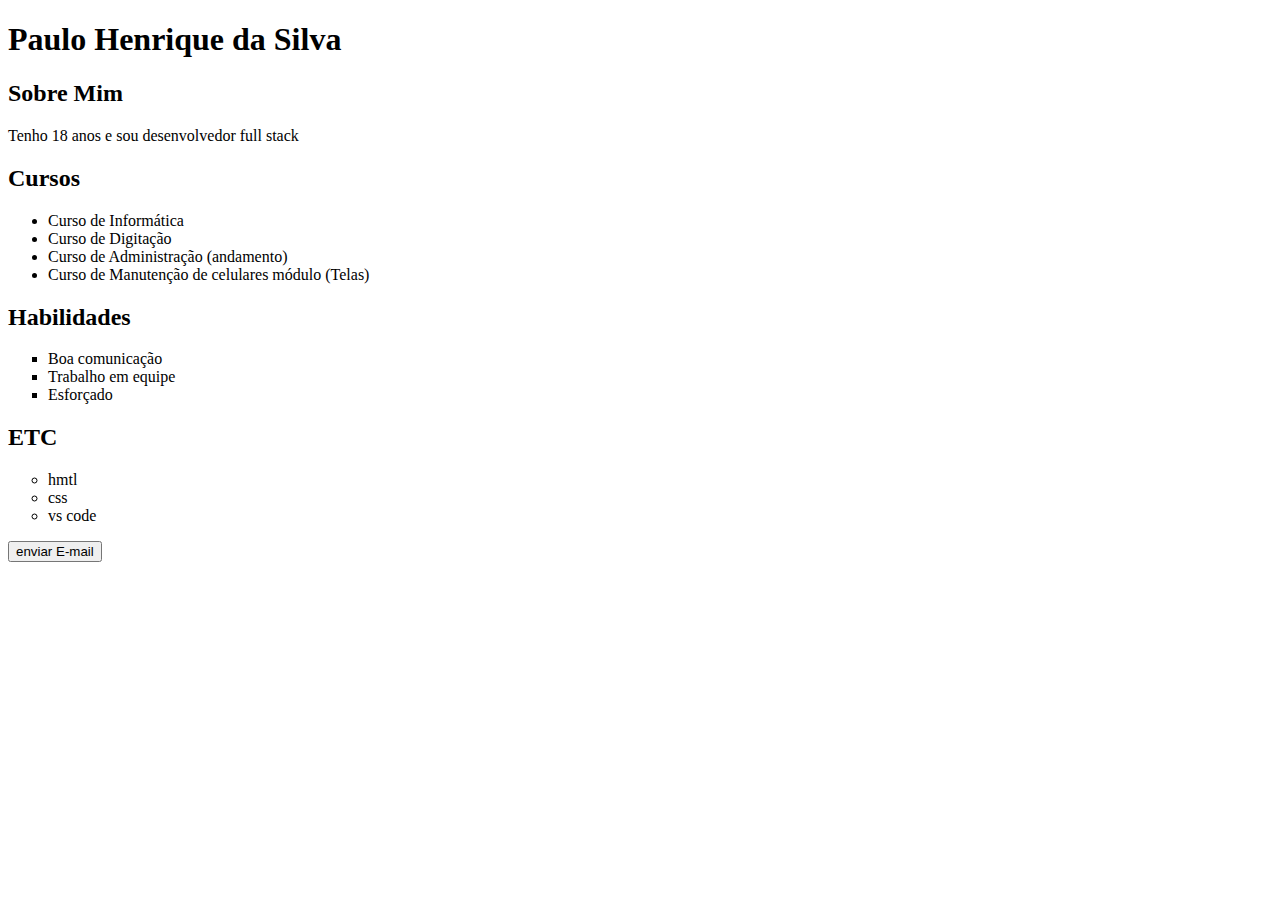
==== Portfólio/index.HTML @ ad7e799e "criei listas,botões,tabelas e imagens" ====
<!DOCTYPE html>
<html lang="pt-br">
        <head>
                <meta charset="UTF-8">
                <meta name="viewport" content="width=device-width, initial-scale=1.0">
                <title>PORTFÓLIO</title>
        <head>
        <body><h1>Paulo Henrique da Silva
        
        <h2>Sobre Mim</h2>
        <p>Tenho 18 anos e sou desenvolvedor full stack</p>
        
        <h2> Cursos </h2>
        <ul Type="disc">
                <li>Curso de Informática</li>
                <li>Curso de Digitação</li>
                <li>Curso de Administração (andamento)</li>
                <li>Curso de Manutenção de celulares módulo (Telas)</li>
        
        </ul>
        
        <h2> Habilidades </h2>
        <ul Type="square">
                <li>Boa comunicação </li>
                <li>Trabalho em equipe</li>
                <li>Esforçado</li>

        </ul>
        
        <h2> ETC </h2>
        <ul Type="circle">
                <li>hmtl</li>
                <li>css</li>
                <li>vs code</li>
       
        </ul>
        
        <button onclick="window.location; herf =maitto;"> enviar E-mail </button>        
        
        
        </body>
        </html>
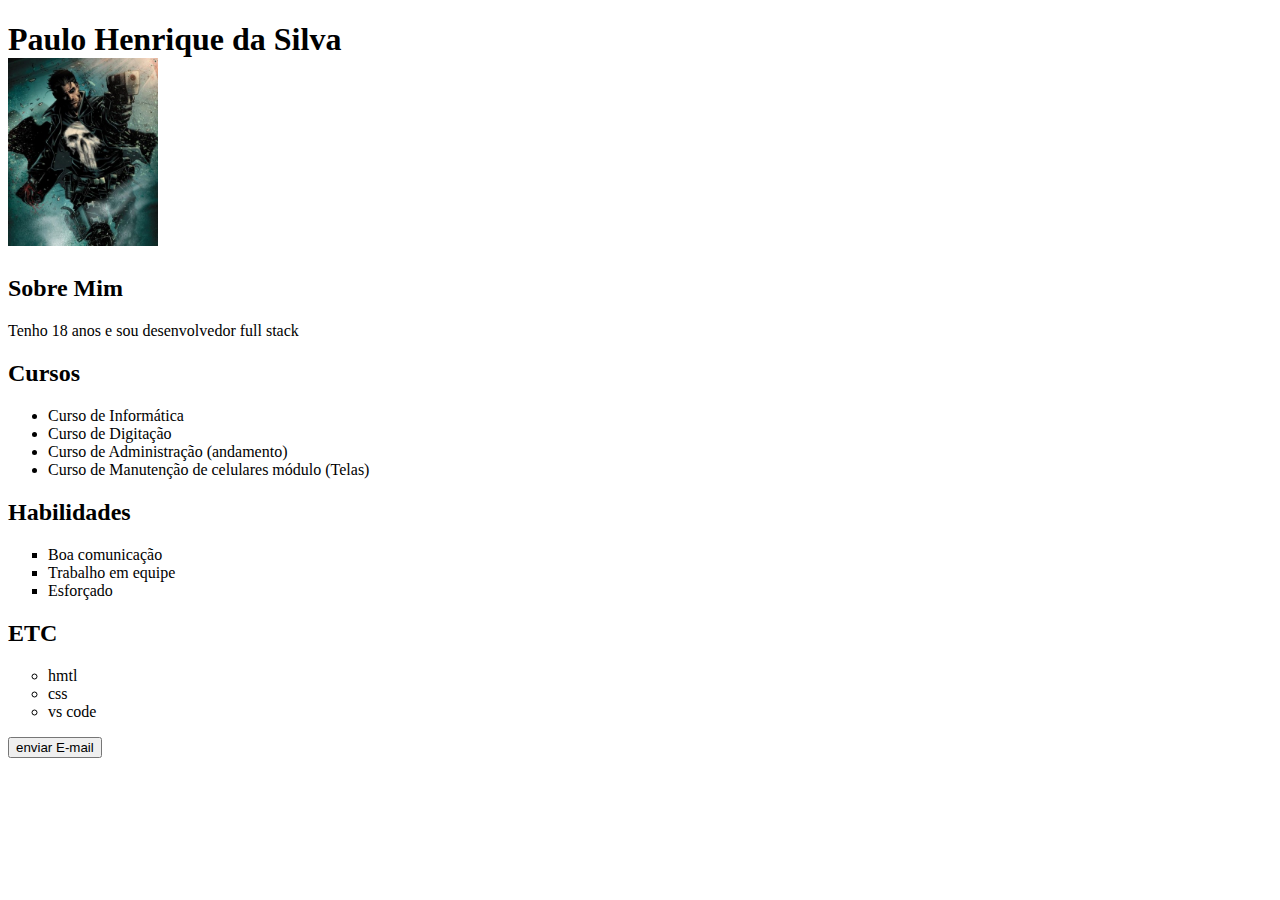
==== commit 97e17031: "Criei listas,imagem e botões" ====
--- a/Portfólio/index.HTML
+++ b/Portfólio/index.HTML
@@ -5,7 +5,11 @@
                 <meta name="viewport" content="width=device-width, initial-scale=1.0">
                 <title>PORTFÓLIO</title>
         <head>
-        <body><h1>Paulo Henrique da Silva
+        <body><h1>Paulo Henrique da Silva 
+        
+        <div>
+        <img src="Frank_castle_punisher.jpg" alt="Paulo Henrique" width="150">
+        </div>        
         
         <h2>Sobre Mim</h2>
         <p>Tenho 18 anos e sou desenvolvedor full stack</p>
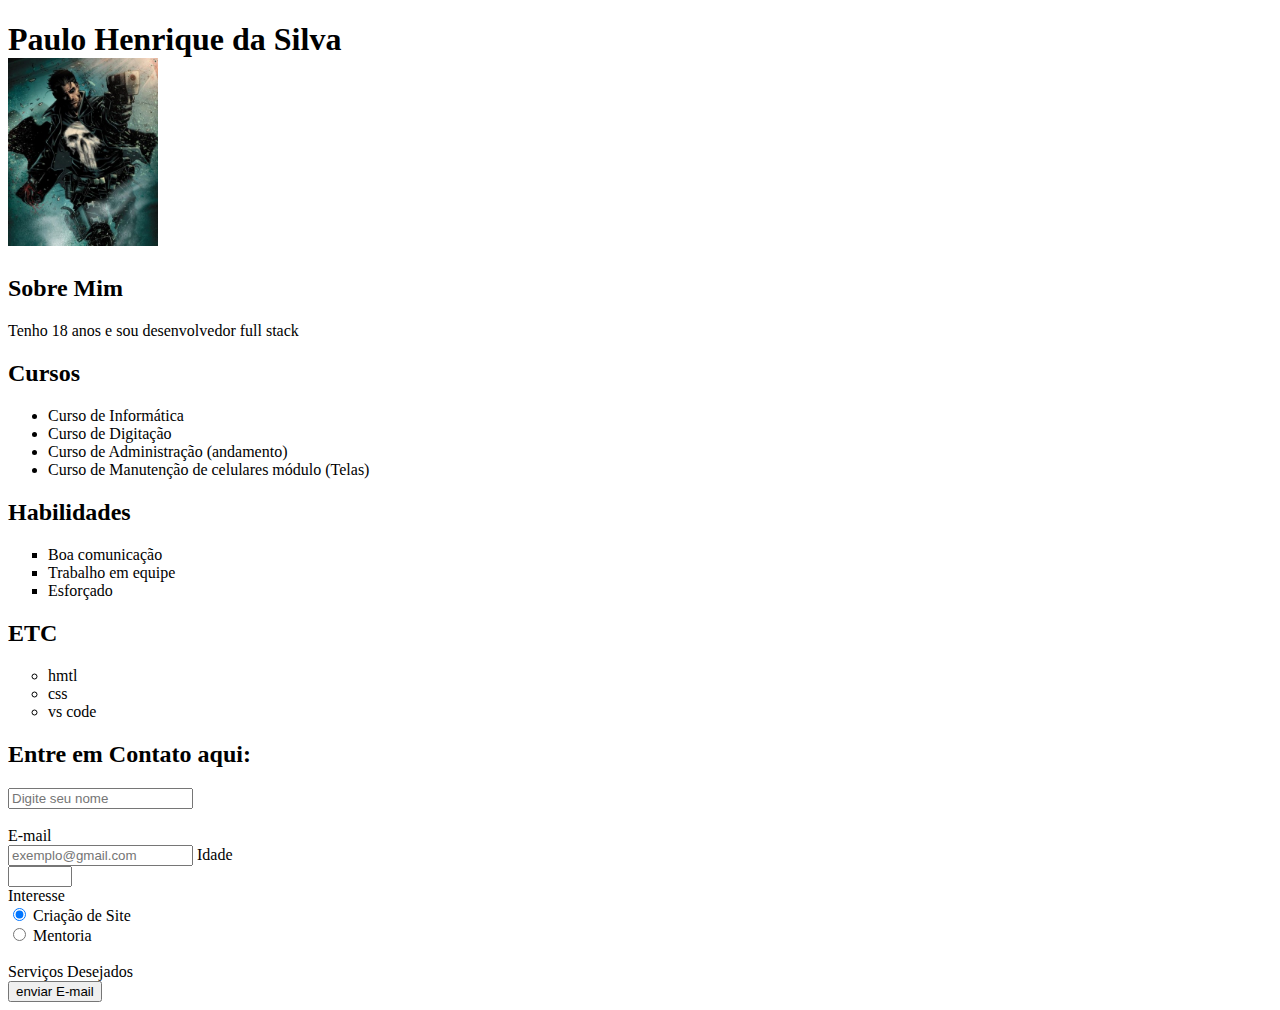
==== commit a62cfa72: "crie um formulário" ====
--- a/Portfólio/index.HTML
+++ b/Portfólio/index.HTML
@@ -1,9 +1,9 @@
 <!DOCTYPE html>
 <html lang="pt-br">
         <head>
-                <meta charset="UTF-8">
-                <meta name="viewport" content="width=device-width, initial-scale=1.0">
-                <title>PORTFÓLIO</title>
+           <meta charset="UTF-8">
+           <meta name="viewport" content="width=device-width, initial-scale=1.0">
+           <title>PORTFÓLIO</title>
         <head>
         <body><h1>Paulo Henrique da Silva 
         
@@ -16,29 +16,62 @@
         
         <h2> Cursos </h2>
         <ul Type="disc">
-                <li>Curso de Informática</li>
-                <li>Curso de Digitação</li>
-                <li>Curso de Administração (andamento)</li>
-                <li>Curso de Manutenção de celulares módulo (Telas)</li>
+           <li>Curso de Informática</li>
+           <li>Curso de Digitação</li>
+           <li>Curso de Administração (andamento)</li>
+           <li>Curso de Manutenção de celulares módulo (Telas)</li>
         
         </ul>
         
         <h2> Habilidades </h2>
         <ul Type="square">
-                <li>Boa comunicação </li>
-                <li>Trabalho em equipe</li>
-                <li>Esforçado</li>
+            <li>Boa comunicação </li>
+            <li>Trabalho em equipe</li>
+            <li>Esforçado</li>
 
         </ul>
         
         <h2> ETC </h2>
         <ul Type="circle">
-                <li>hmtl</li>
-                <li>css</li>
-                <li>vs code</li>
+            <li>hmtl</li>
+            <li>css</li>
+            <li>vs code</li>
        
         </ul>
         
+        <h2> Entre em Contato aqui: </h2>
+        <form action="#" method="post">
+            <label>
+            <input type="text" id="nome" name="nome" placeholder="Digite seu nome"
+        </label><br><br>
+
+        <label for="email"> E-mail </label><br>
+        <input type="email" id="email" name="email" placeholder="exemplo@gmail.com">
+        
+        
+        <label for="idade"> Idade </label><br>
+        <input type="number" id="idade" name="idade" min="10" max="100"><br> 
+        
+        <label> Interesse </label><br>
+        <input type="radio" id="site" name="interesse" value="site" checked>
+        <label for="site"> Criação de Site </label><br>
+        <input type="radio" id="mentoria" name="interesse" value="mentoria">
+        <label for="mentoria"> Mentoria </label><br><br>
+
+        <label for="serviços"> Serviços Desejados </label><br>
+
+
+
+
+
+        </form>
+        
+        
+           
+
+        
+        
+
         <button onclick="window.location; herf =maitto;"> enviar E-mail </button>        
         
         
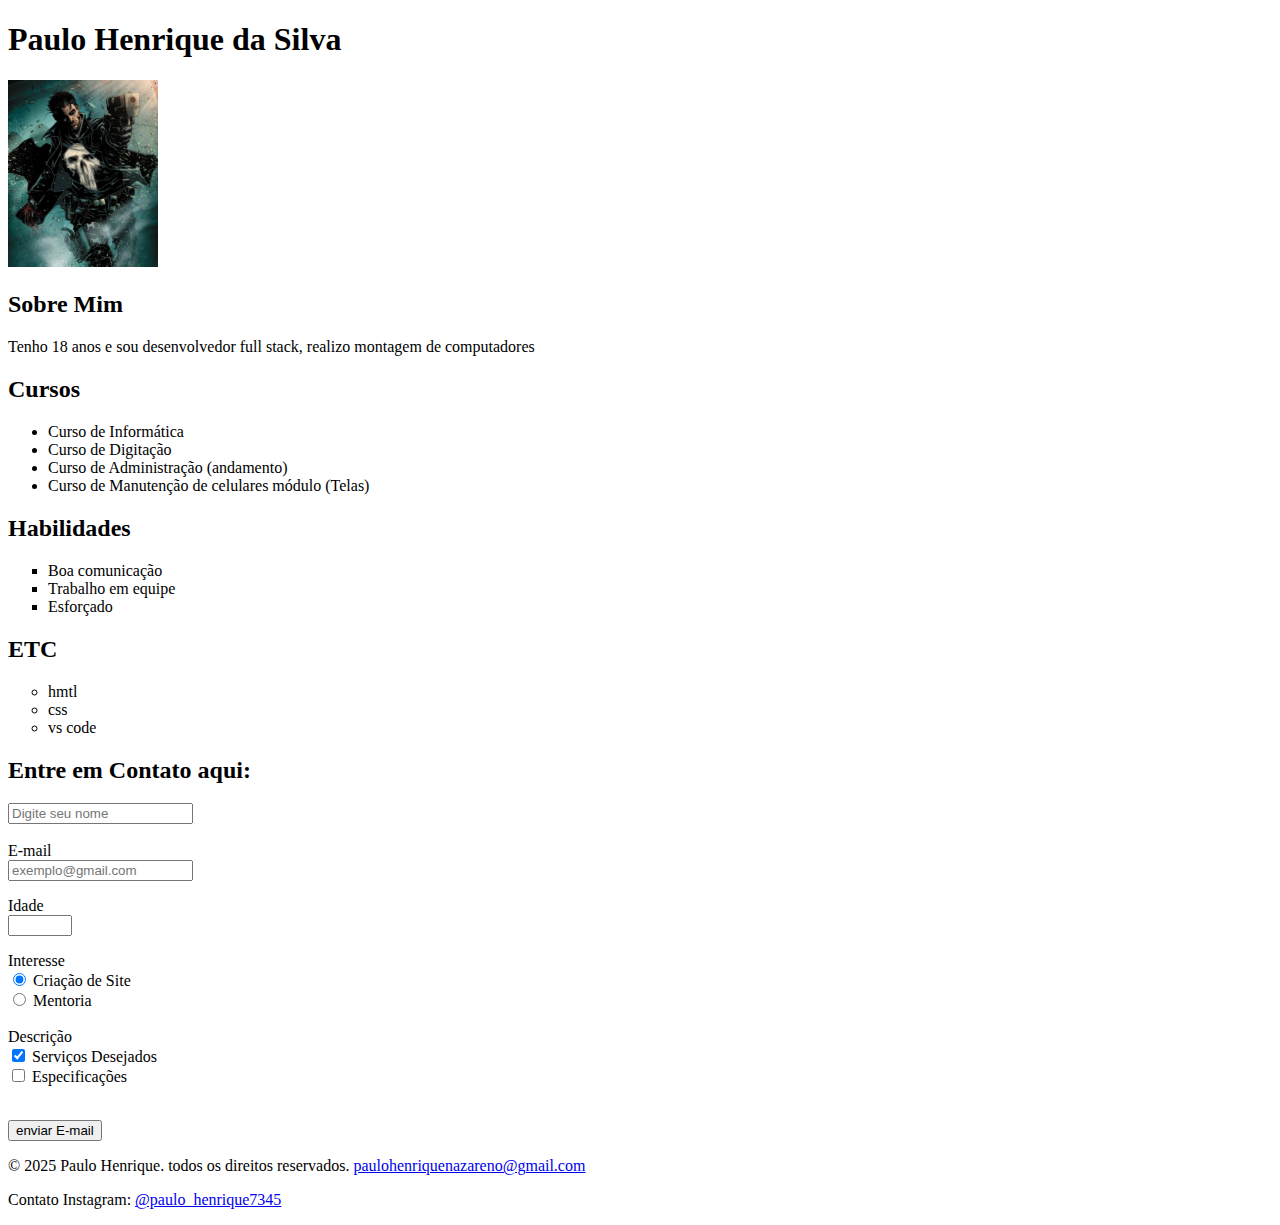
==== commit 67dd7a9e: "organizei a estrutura do portfólio e criei um rodapé" ====
--- a/Portfólio/index.HTML
+++ b/Portfólio/index.HTML
@@ -1,41 +1,48 @@
 <!DOCTYPE html>
 <html lang="pt-br">
-        <head>
+    <head>
            <meta charset="UTF-8">
            <meta name="viewport" content="width=device-width, initial-scale=1.0">
            <title>PORTFÓLIO</title>
-        <head>
-        <body><h1>Paulo Henrique da Silva 
+        </head>
+        <body>
+    <header>
+            <h1>Paulo Henrique da Silva </h1>
+                
+                <div>
+                  <img src="Frank_castle_punisher.jpg" alt="Paulo Henrique" width="150">
+                </div>
         
-        <div>
-        <img src="Frank_castle_punisher.jpg" alt="Paulo Henrique" width="150">
-        </div>        
+        </header>
+
+        <main>
+            <h2>Sobre Mim</h2>
+        <p>Tenho 18 anos e sou desenvolvedor full stack, realizo montagem de computadores
         
-        <h2>Sobre Mim</h2>
-        <p>Tenho 18 anos e sou desenvolvedor full stack</p>
+        </p>
         
         <h2> Cursos </h2>
         <ul Type="disc">
-           <li>Curso de Informática</li>
-           <li>Curso de Digitação</li>
-           <li>Curso de Administração (andamento)</li>
-           <li>Curso de Manutenção de celulares módulo (Telas)</li>
+            <li>Curso de Informática</li>
+                <li>Curso de Digitação</li>
+                    <li>Curso de Administração (andamento)</li>
+                        <li>Curso de Manutenção de celulares módulo (Telas)</li>
         
         </ul>
         
         <h2> Habilidades </h2>
         <ul Type="square">
             <li>Boa comunicação </li>
-            <li>Trabalho em equipe</li>
-            <li>Esforçado</li>
+                <li>Trabalho em equipe</li>
+                    <li>Esforçado</li>
 
         </ul>
         
         <h2> ETC </h2>
         <ul Type="circle">
             <li>hmtl</li>
-            <li>css</li>
-            <li>vs code</li>
+                <li>css</li>
+                    <li>vs code</li>
        
         </ul>
         
@@ -48,31 +55,50 @@
         <label for="email"> E-mail </label><br>
         <input type="email" id="email" name="email" placeholder="exemplo@gmail.com">
         
-        
-        <label for="idade"> Idade </label><br>
-        <input type="number" id="idade" name="idade" min="10" max="100"><br> 
+        <p>
+          <label for="idade"> Idade </label><br>
+           <input type="number" id="idade" name="idade" min="10" max="100"><br> 
+        </p>
         
         <label> Interesse </label><br>
-        <input type="radio" id="site" name="interesse" value="site" checked>
-        <label for="site"> Criação de Site </label><br>
-        <input type="radio" id="mentoria" name="interesse" value="mentoria">
+          <input type="radio" id="site" name="interesse" value="site" checked>
+            <label for="site"> Criação de Site </label><br>
+          <input type="radio" id="mentoria" name="interesse" value="mentoria">
         <label for="mentoria"> Mentoria </label><br><br>
 
-        <label for="serviços"> Serviços Desejados </label><br>
+        <label> Descrição </label><br>
+          <input type="checkbox" id="site" name="Descrição" value="serviços" checked>
+            <label for="serviços"> Serviços Desejados </label><br>
+          <input  type="checkbox" id="desejados" name="descrição" value="desejados">
+        <label for="especificações"> Especificações </label><br><br>
 
+            <P>
+            <button onclick="window.location; herf =maitto;"> enviar E-mail </button>        
+            </P>
+        
+    
+        </form>
+        </main>
 
+        <footer>
+           <p> &copy 2025 Paulo Henrique. todos os direitos reservados. <a href="paulohenriquenazareno@gmail.com"> paulohenriquenazareno@gmail.com </p></a>  
+            <p> Contato Instagram:
+             
+                <a href="https://www.instagram.com/paulo_henrique7345"> @paulo_henrique7345 </a></p> 
+                  <a href="paulohenriquenazareno@gmail.com"> 
+        
+            </footer>
+        
 
-
-
-        </form>
+                
+        
+        
         
         
            
 
         
         
-
-        <button onclick="window.location; herf =maitto;"> enviar E-mail </button>        
         
         
         </body>
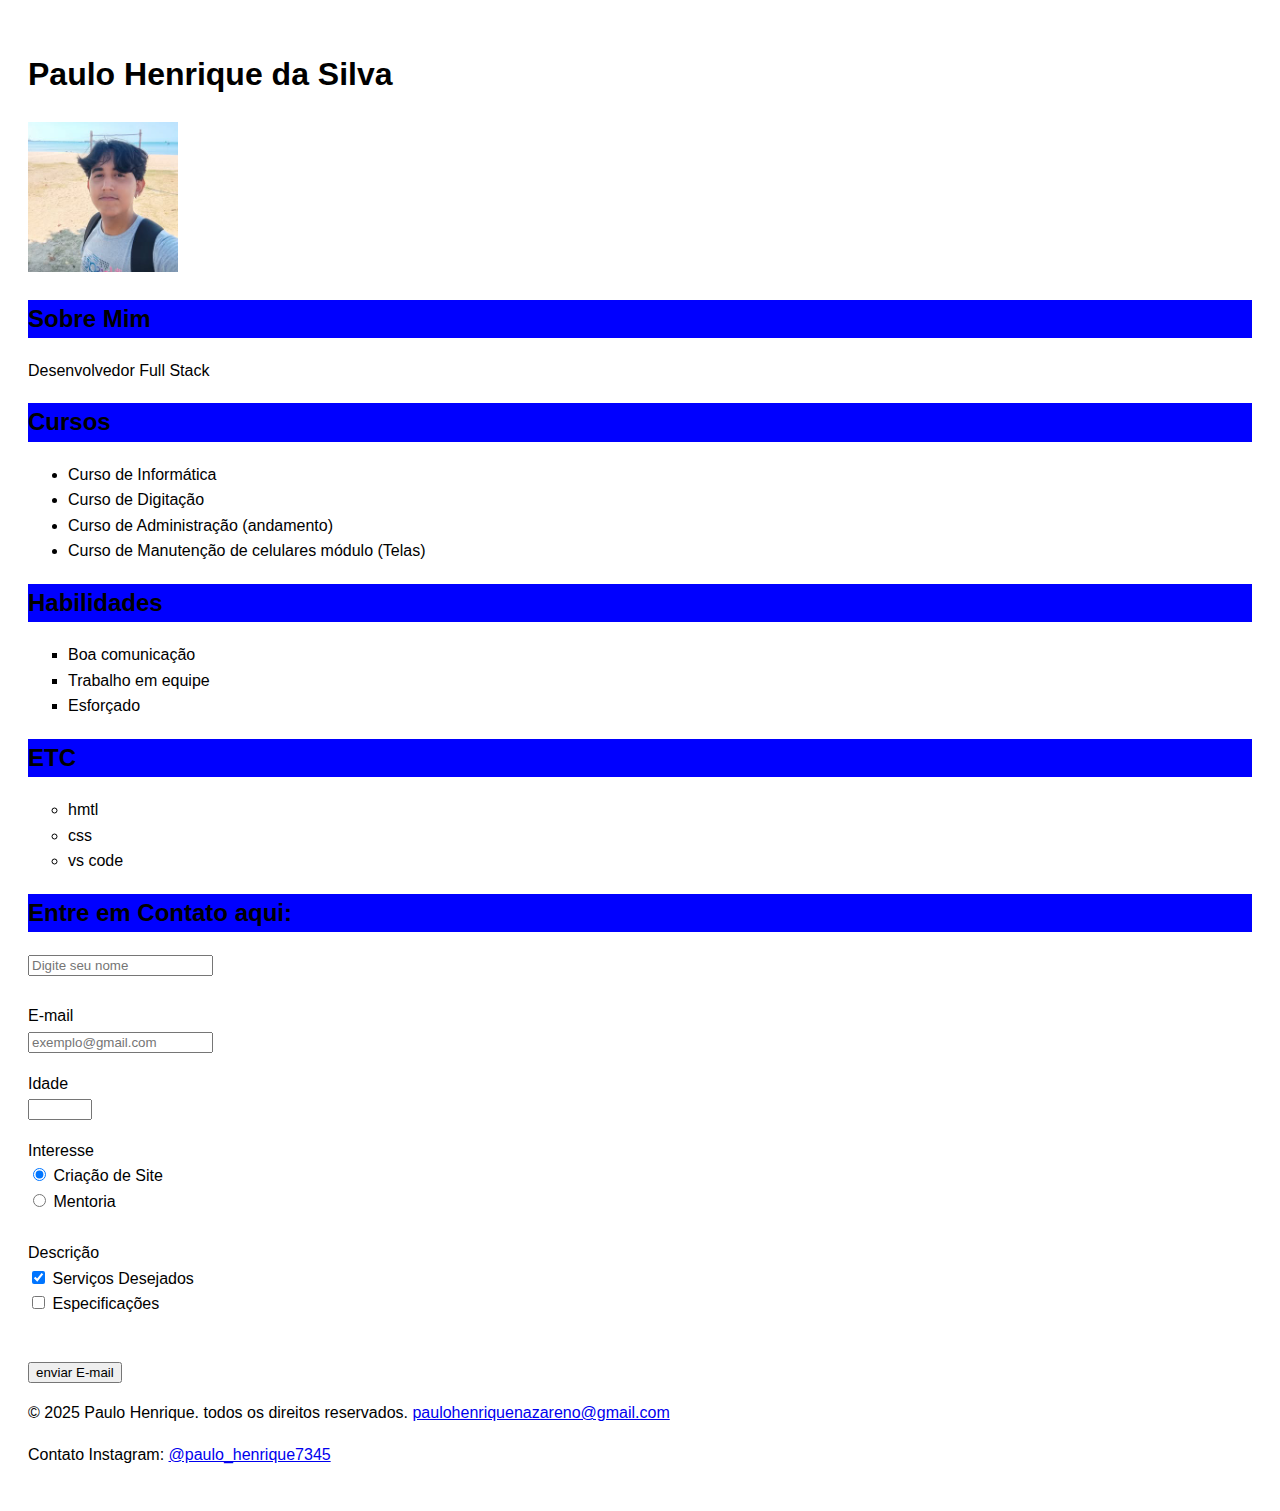
==== commit 72ca28a1: "aprendi a usar o background e color" ====
--- a/Portfólio/index.HTML
+++ b/Portfólio/index.HTML
@@ -4,24 +4,29 @@
            <meta charset="UTF-8">
            <meta name="viewport" content="width=device-width, initial-scale=1.0">
            <title>PORTFÓLIO</title>
-        </head>
+     <link rel="stylesheet" href="style.css">   
+      
+    </head>
         <body>
     <header>
-            <h1>Paulo Henrique da Silva </h1>
+            
+    
+            <h1> Paulo Henrique da Silva </h1>   
                 
                 <div>
-                  <img src="Frank_castle_punisher.jpg" alt="Paulo Henrique" width="150">
+                  <img src="484716270_1013651237302272_4450846150830373236_n.jpg" alt="Paulo Henrique" width="150">
                 </div>
-        
-        </header>
+          
+                       
+              </header>
 
         <main>
             <h2>Sobre Mim</h2>
-        <p>Tenho 18 anos e sou desenvolvedor full stack, realizo montagem de computadores
+        <p> Desenvolvedor Full Stack
         
         </p>
         
-        <h2> Cursos </h2>
+            <h2> Cursos </h2>
         <ul Type="disc">
             <li>Curso de Informática</li>
                 <li>Curso de Digitação</li>
@@ -30,7 +35,7 @@
         
         </ul>
         
-        <h2> Habilidades </h2>
+            <h2> Habilidades </h2> 
         <ul Type="square">
             <li>Boa comunicação </li>
                 <li>Trabalho em equipe</li>
@@ -48,29 +53,31 @@
         
         <h2> Entre em Contato aqui: </h2>
         <form action="#" method="post">
-            <label>
-            <input type="text" id="nome" name="nome" placeholder="Digite seu nome"
-        </label><br><br>
+          
+          <label>
+            <input type="text" id="nome" name="nome" placeholder="Digite seu nome">
+        
+          </label><br><br>
 
-        <label for="email"> E-mail </label><br>
-        <input type="email" id="email" name="email" placeholder="exemplo@gmail.com">
+          <label for="email"> E-mail </label><br>
+            <input type="email" id="email" name="email" placeholder="exemplo@gmail.com">
         
         <p>
           <label for="idade"> Idade </label><br>
-           <input type="number" id="idade" name="idade" min="10" max="100"><br> 
+            <input type="number" id="idade" name="idade" min="10" max="100"><br> 
         </p>
         
         <label> Interesse </label><br>
           <input type="radio" id="site" name="interesse" value="site" checked>
             <label for="site"> Criação de Site </label><br>
-          <input type="radio" id="mentoria" name="interesse" value="mentoria">
-        <label for="mentoria"> Mentoria </label><br><br>
+              <input type="radio" id="mentoria" name="interesse" value="mentoria">
+                <label for="mentoria"> Mentoria </label><br><br>
 
         <label> Descrição </label><br>
           <input type="checkbox" id="site" name="Descrição" value="serviços" checked>
             <label for="serviços"> Serviços Desejados </label><br>
-          <input  type="checkbox" id="desejados" name="descrição" value="desejados">
-        <label for="especificações"> Especificações </label><br><br>
+              <input  type="checkbox" id="desejados" name="descrição" value="desejados">
+                <label for="especificações"> Especificações </label><br><br>
 
             <P>
             <button onclick="window.location; herf =maitto;"> enviar E-mail </button>        
@@ -79,7 +86,9 @@
     
         </form>
         </main>
-
+       
+      
+     
         <footer>
            <p> &copy 2025 Paulo Henrique. todos os direitos reservados. <a href="paulohenriquenazareno@gmail.com"> paulohenriquenazareno@gmail.com </p></a>  
             <p> Contato Instagram:
--- a/Portfólio/style.css
+++ b/Portfólio/style.css
@@ -0,0 +1,18 @@
+
+  h2 {background-color:blue;
+   }  
+   
+
+
+   
+  
+body {
+    
+    font-family: 'segoe UI' , tahoma, Geneva, Verdana, sans-serif;
+    background-color:white;
+    color:black;
+    line-height: 1.6;
+    padding: 20px;
+}
+
+  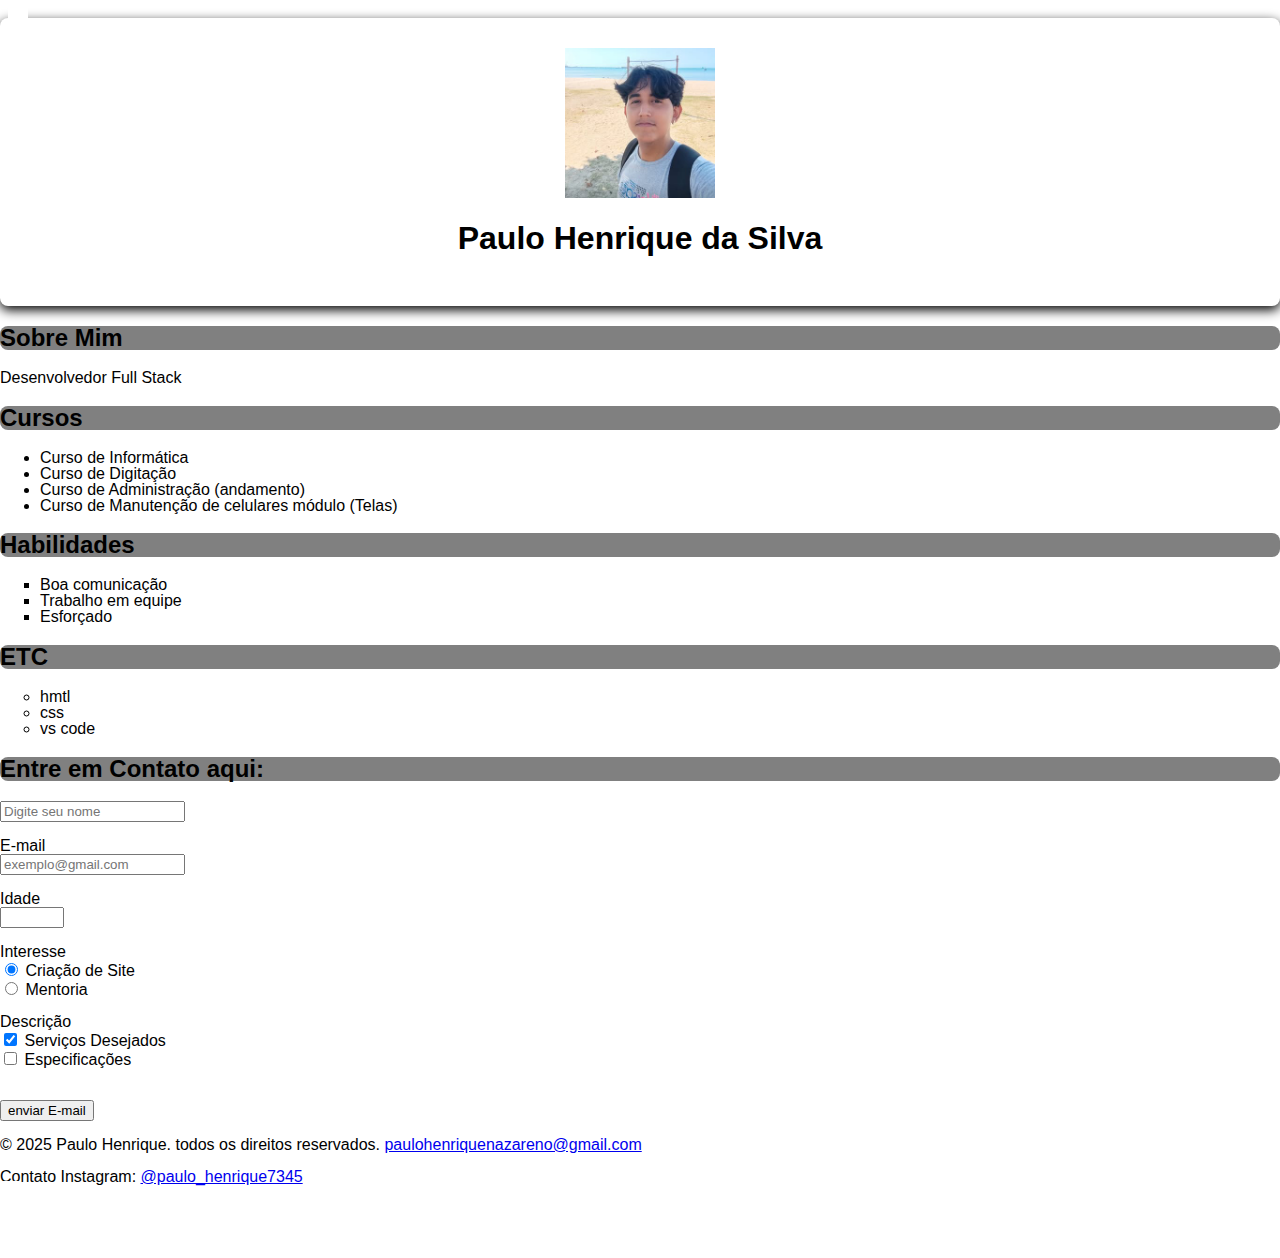
==== commit 2a454f5c: "aprendi a comandar o css" ====
--- a/Portfólio/index.HTML
+++ b/Portfólio/index.HTML
@@ -1,114 +1,123 @@
 <!DOCTYPE html>
 <html lang="pt-br">
-    <head>
-           <meta charset="UTF-8">
-           <meta name="viewport" content="width=device-width, initial-scale=1.0">
-           <title>PORTFÓLIO</title>
-     <link rel="stylesheet" href="style.css">   
-      
-    </head>
-        <body>
-    <header>
-            
-    
-            <h1> Paulo Henrique da Silva </h1>   
-                
-                <div>
-                  <img src="484716270_1013651237302272_4450846150830373236_n.jpg" alt="Paulo Henrique" width="150">
-                </div>
-          
-                       
-              </header>
 
-        <main>
-            <h2>Sobre Mim</h2>
-        <p> Desenvolvedor Full Stack
-        
-        </p>
-        
-            <h2> Cursos </h2>
-        <ul Type="disc">
-            <li>Curso de Informática</li>
-                <li>Curso de Digitação</li>
-                    <li>Curso de Administração (andamento)</li>
-                        <li>Curso de Manutenção de celulares módulo (Telas)</li>
-        
-        </ul>
-        
-            <h2> Habilidades </h2> 
-        <ul Type="square">
-            <li>Boa comunicação </li>
-                <li>Trabalho em equipe</li>
-                    <li>Esforçado</li>
+<head>
+  <meta charset="UTF-8">
+  <meta name="viewport" content="width=device-width, initial-scale=1.0">
+  <link rel="stylesheet" href="style.css">
+ 
 
-        </ul>
-        
-        <h2> ETC </h2>
-        <ul Type="circle">
-            <li>hmtl</li>
-                <li>css</li>
-                    <li>vs code</li>
-       
-        </ul>
-        
-        <h2> Entre em Contato aqui: </h2>
-        <form action="#" method="post">
-          
-          <label>
-            <input type="text" id="nome" name="nome" placeholder="Digite seu nome">
-        
-          </label><br><br>
+  <title>PORTFÓLIO</title>
 
-          <label for="email"> E-mail </label><br>
-            <input type="email" id="email" name="email" placeholder="exemplo@gmail.com">
-        
-        <p>
-          <label for="idade"> Idade </label><br>
-            <input type="number" id="idade" name="idade" min="10" max="100"><br> 
-        </p>
-        
-        <label> Interesse </label><br>
-          <input type="radio" id="site" name="interesse" value="site" checked>
-            <label for="site"> Criação de Site </label><br>
-              <input type="radio" id="mentoria" name="interesse" value="mentoria">
-                <label for="mentoria"> Mentoria </label><br><br>
 
-        <label> Descrição </label><br>
-          <input type="checkbox" id="site" name="Descrição" value="serviços" checked>
-            <label for="serviços"> Serviços Desejados </label><br>
-              <input  type="checkbox" id="desejados" name="descrição" value="desejados">
-                <label for="especificações"> Especificações </label><br><br>
 
-            <P>
-            <button onclick="window.location; herf =maitto;"> enviar E-mail </button>        
-            </P>
-        
-    
-        </form>
-        </main>
-       
-      
-     
-        <footer>
-           <p> &copy 2025 Paulo Henrique. todos os direitos reservados. <a href="paulohenriquenazareno@gmail.com"> paulohenriquenazareno@gmail.com </p></a>  
-            <p> Contato Instagram:
-             
-                <a href="https://www.instagram.com/paulo_henrique7345"> @paulo_henrique7345 </a></p> 
-                  <a href="paulohenriquenazareno@gmail.com"> 
-        
-            </footer>
-        
+</head>
 
-                
-        
-        
-        
-        
-           
+<body>
+  <header class="cabeçalho">
 
-        
-        
-        
-        
-        </body>
-        </html>
+
+    <div>
+      <img src="484716270_1013651237302272_4450846150830373236_n.jpg" alt="Paulo Henrique" width="150">
+    </div>
+
+    <h1> Paulo Henrique da Silva </h1>
+
+
+
+
+  </header>
+
+  <main>
+    <h2>Sobre Mim</h2>
+    <p> Desenvolvedor Full Stack</p>
+
+    <h2> Cursos </h2>
+    <ul Type="disc">
+      <li>Curso de Informática</li>
+      <li>Curso de Digitação</li>
+      <li>Curso de Administração (andamento)</li>
+      <li>Curso de Manutenção de celulares módulo (Telas)</li>
+
+    </ul>
+
+    <h2> Habilidades </h2>
+    <ul Type="square">
+      <li>Boa comunicação </li>
+      <li>Trabalho em equipe</li>
+      <li>Esforçado</li>
+
+    </ul>
+
+    <h2> ETC </h2>
+    <ul Type="circle">
+      <li>hmtl</li>
+      <li>css</li>
+      <li>vs code</li>
+
+    </ul>
+
+    <h2> Entre em Contato aqui: </h2>
+    <form action="#" method="post">
+
+      <label>
+        <input type="text" id="nome" name="nome" placeholder="Digite seu nome">
+
+      </label><br><br>
+
+      <label for="email"> E-mail </label><br>
+      <input type="email" id="email" name="email" placeholder="exemplo@gmail.com">
+
+      <p>
+        <label for="idade"> Idade </label><br>
+        <input type="number" id="idade" name="idade" min="10" max="100"><br>
+      </p>
+
+      <label> Interesse </label><br>
+      <input type="radio" id="site" name="interesse" value="site" checked>
+      <label for="site"> Criação de Site </label><br>
+      <input type="radio" id="mentoria" name="interesse" value="mentoria">
+      <label for="mentoria"> Mentoria </label><br><br>
+
+      <label> Descrição </label><br>
+      <input type="checkbox" id="site" name="Descrição" value="serviços" checked>
+      <label for="serviços"> Serviços Desejados </label><br>
+      <input type="checkbox" id="desejados" name="descrição" value="desejados">
+      <label for="especificações"> Especificações </label><br><br>
+
+      <P>
+        <button onclick="window.location; herf =maitto;"> enviar E-mail </button>
+      </P>
+
+
+    </form>
+  </main>
+
+
+
+  <footer>
+    <p> &copy 2025 Paulo Henrique. todos os direitos reservados. <a href="paulohenriquenazareno@gmail.com">
+        paulohenriquenazareno@gmail.com </p></a>
+    <p> Contato Instagram:
+
+      <a href="https://www.instagram.com/paulo_henrique7345"> @paulo_henrique7345 </a>
+    </p>
+    <a href="paulohenriquenazareno@gmail.com">
+
+  </footer>
+
+
+
+
+
+
+
+
+
+
+
+
+
+</body>
+
+</html>--- a/Portfólio/style.css
+++ b/Portfólio/style.css
@@ -1,18 +1,28 @@
-
-  h2 {background-color:blue;
+h2 {background-color:gray;
+    font-family: sans-serif;
+    font-size: 1.6;
+    line-height: 1;
+    border-radius:8px ; 
    }  
+  
+ header{ 
+   text-align:center;
+   padding: 30px 20px;
+   border-radius: 8px;
+   box-shadow: 0 4px 12px
+   }
+  
+ body {
+   
+   font-family: 'segoe UI' , tahoma, Geneva, Verdana, sans-serif;
+   background-color:white;
+   color:black;
+   line-height: 1.0;
+   padding: 20px;
+   justify-content:center;  
+   display:inline; 
+   }
+   
    
 
-
-   
-  
-body {
-    
-    font-family: 'segoe UI' , tahoma, Geneva, Verdana, sans-serif;
-    background-color:white;
-    color:black;
-    line-height: 1.6;
-    padding: 20px;
-}
-
-  +   